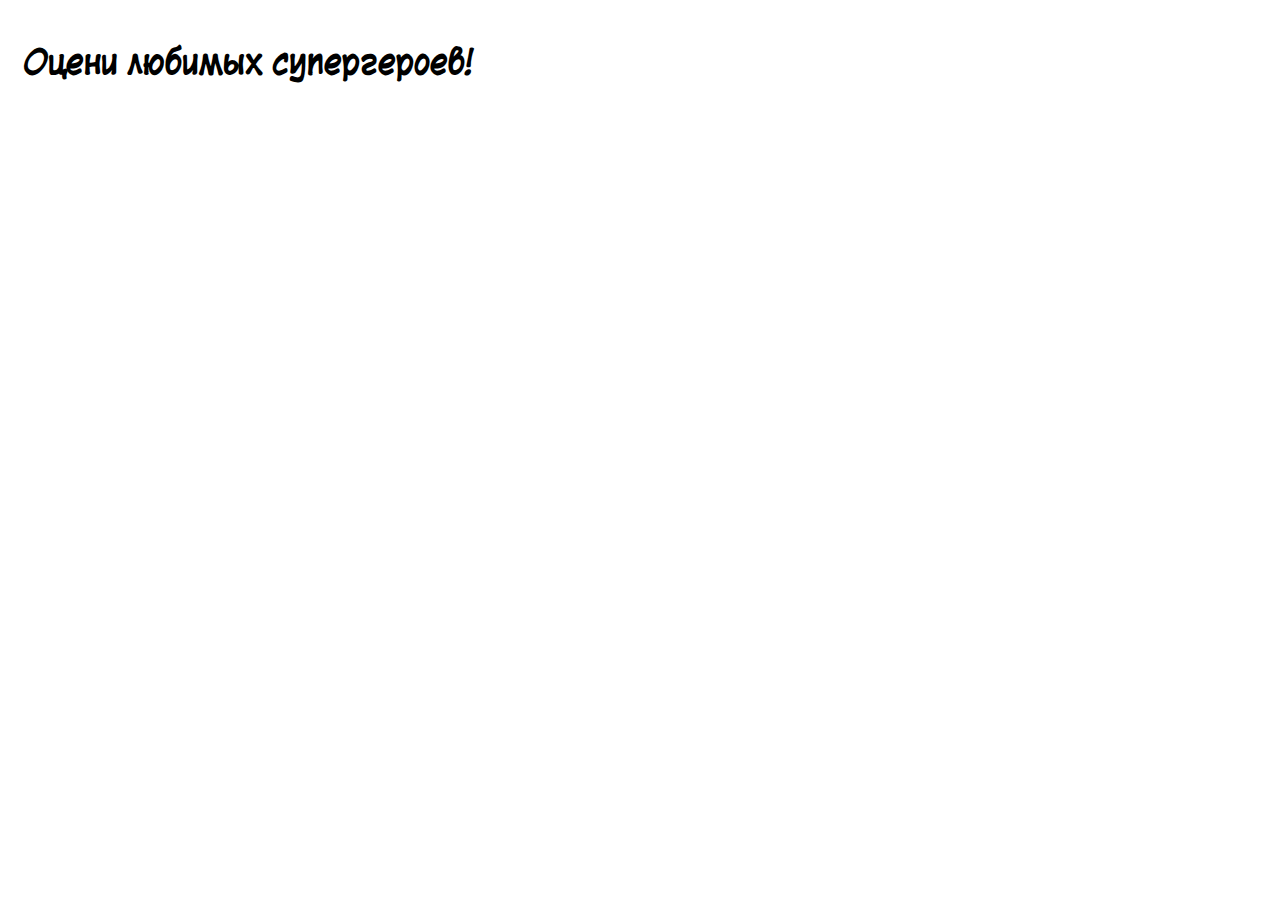
==== index.html @ b742d874 "commit magic" ====
<!DOCTYPE html>
<html lang="en">
    <head>
        <meta charset="UTF-8" />
        <meta http-equiv="X-UA-Compatible" content="IE=edge" />
        <meta name="viewport" content="width=device-width, initial-scale=1.0" />
        <title>Document</title>
        <link rel="stylesheet" href="/styles/normalize.css" />
        <link rel="stylesheet" href="/styles/style.css" />
    </head>
    <body>
        <main class="main">
            <h1>Оцени любимых супергероев!</h1>
            <div id="card-container"></div>
        </main>
        <script src="/movies.js" type="module"></script>
    </body>
</html>
---- styles/style.css ----
#card-container {
  display: grid;
  grid-template-columns: repeat(auto-fit, minmax(300px, 1fr));
  gap: 1rem;
}

.card {
  display: flex;
  flex-direction: column;
  border: 5px double black;
  padding: 0.5rem;
}
.card div {
  padding: 0.5rem 0;
}

img {
  max-width: 100%;
}

.main {
  font-family: "Bangers";
  padding: 1.5rem;
}

@font-face {
  font-family: "Bangers";
  src: url(/assets/fonts/v_BlambotCasual_v1.0.ttf);
}
.rating {
  padding: 1rem !important;
  display: grid;
  grid-template-columns: repeat(5, minmax(10px, 1fr));
  margin-top: auto;
}

.hero-img {
  margin-top: auto;
}
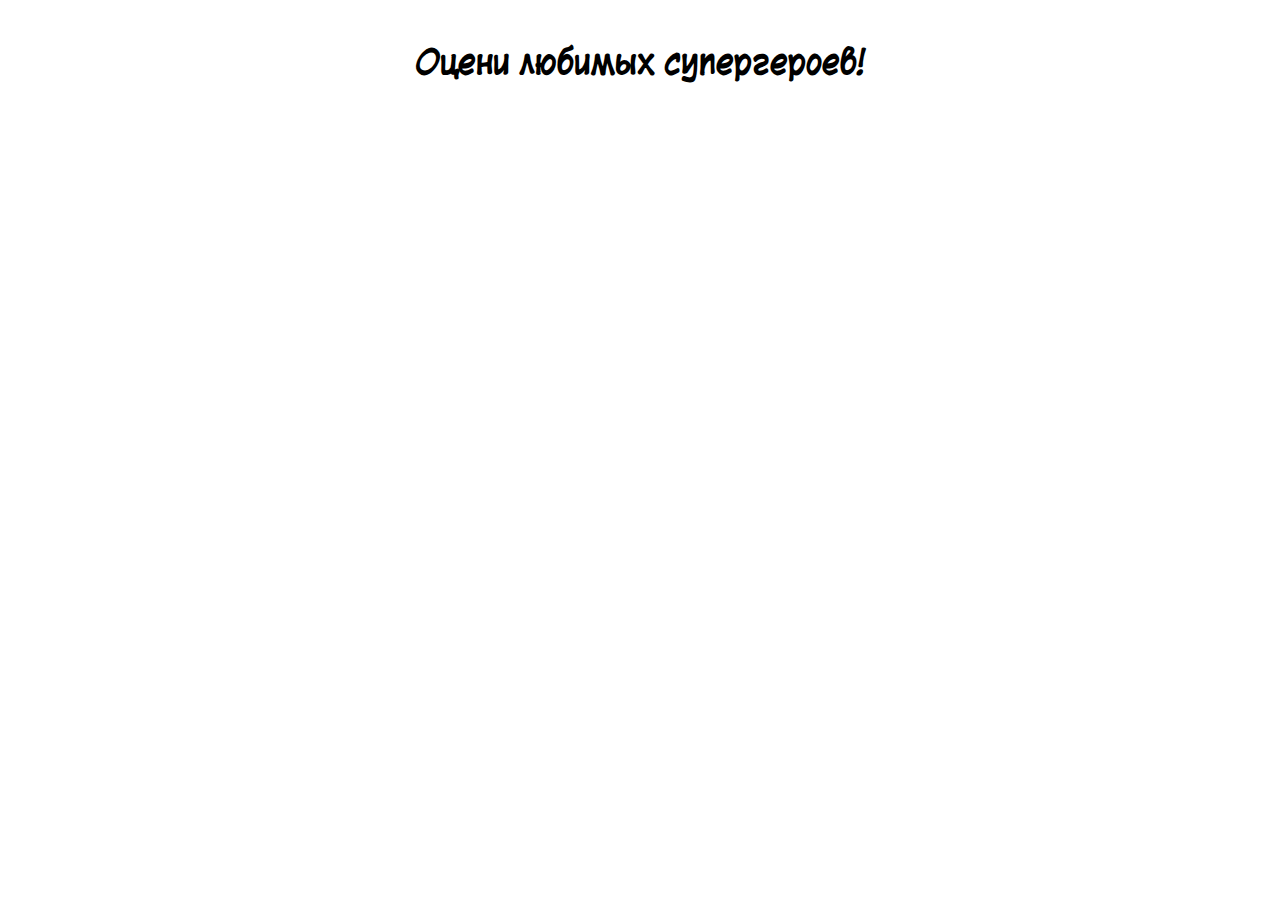
==== commit e03d91a0: "commit magic once again" ====
--- a/index.html
+++ b/index.html
@@ -12,6 +12,11 @@
         <main class="main">
             <h1>Оцени любимых супергероев!</h1>
             <div id="card-container"></div>
+            <section class="modal hidden">
+                <div class="flex"><button class="btn-close">⨉</button></div>
+                <div id="text-container"></div>
+            </section>
+            <div class="overlay hidden"></div>
         </main>
         <script src="/movies.js" type="module"></script>
     </body>
--- a/styles/style.css
+++ b/styles/style.css
@@ -2,6 +2,13 @@
   display: grid;
   grid-template-columns: repeat(auto-fit, minmax(300px, 1fr));
   gap: 1rem;
+}
+
+body {
+  display: flex;
+  flex-direction: column;
+  align-items: center;
+  position: relative;
 }
 
 .card {
@@ -36,4 +43,63 @@
 
 .hero-img {
   margin-top: auto;
+}
+
+.btn {
+  margin-top: 0.5rem;
+  max-width: fit-content;
+  align-self: center;
+  padding: 0.3rem;
+}
+
+.btn-close {
+  padding: 0.5rem 0.7rem;
+  background-color: #dc6651;
+  border: none;
+  border-radius: 50%;
+}
+
+.modal {
+  display: flex;
+  flex-direction: column;
+  justify-content: center;
+  gap: 0.4rem;
+  width: 50%;
+  padding: 1.3rem;
+  position: fixed;
+  top: 0;
+  margin: 15% auto;
+  background-color: white;
+  border: 1px solid #ddd;
+  border-radius: 15px;
+  z-index: 2;
+}
+@media screen and (max-width: 512px) {
+  .modal {
+    width: unset;
+    left: 0;
+  }
+}
+
+.modal .flex {
+  display: flex;
+  align-items: center;
+  justify-content: end;
+}
+
+.overlay {
+  position: fixed;
+  top: 0;
+  bottom: 0;
+  left: 0;
+  right: 0;
+  width: 100%;
+  height: 100%;
+  background: rgba(0, 0, 0, 0.5);
+  backdrop-filter: blur(3px);
+  z-index: 1;
+}
+
+.hidden {
+  display: none;
 }